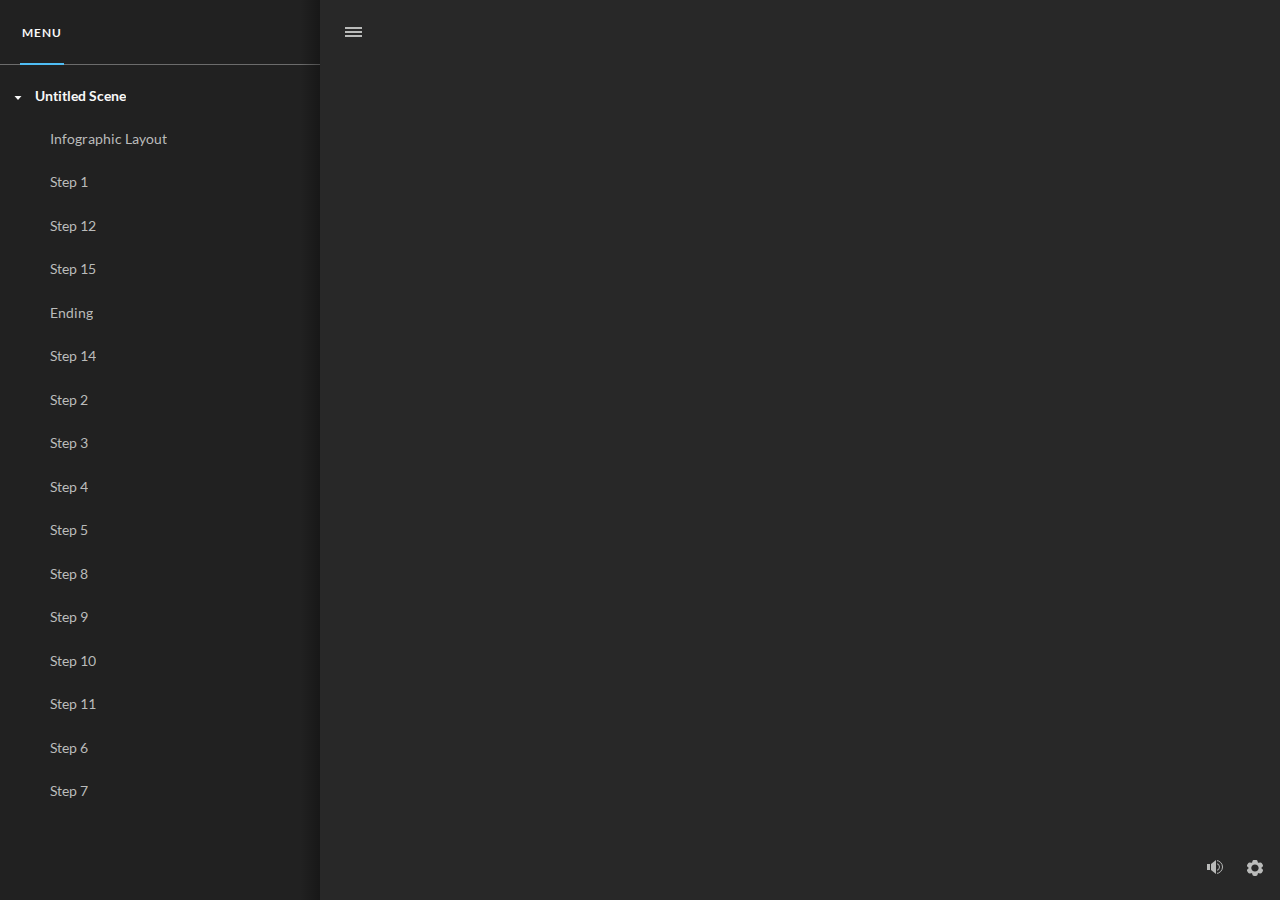
==== index_lms.html @ d398f9f1 "Add files via upload" ====
﻿<!doctype html>
<html lang="en-US">
<head>
  <meta charset="utf-8">
  <!-- Created using Storyline 360 x64 - http://www.articulate.com  -->
  <!-- version: 3.94.33511.0 -->
  <title>Implementing Middleware Components</title>
  <meta http-equiv="x-ua-compatible" content="IE=edge"/>
  <meta name="viewport" content="width=device-width,initial-scale=1,user-scalable=no,shrink-to-fit=no,minimal-ui"/>
  <meta name="apple-mobile-web-app-capable" content="yes"/>
  <style>
    html, body { height: 100%; padding: 0; margin: 0 }
    #app { height: 100%; width: 100%; }
  </style>

  <script>
    window.DS = {};
    window.globals = {
      DATA_PATH_BASE: '',
      HAS_FRAME: true,
      HAS_SLIDE: true,

      lmsPresent: true,
      tinCanPresent: false,
      cmi5Present: false,
      aoSupport: false,
      scale: 'noscale',
      captureRc: false,
      browserSize: 'optimal',
      bgColor: '#282828',
      features: 'DropInAcc,DropInBase,DropInCore,DropInInteractions,DropInMisc,DropInVectors,DropInVideo,LayerPresentAsDialog,MultipleQuizTracking,UpdatedThemeEditor',
      themeName: 'unified',
      preloaderColor: '#FFFFFF',
      suppressAnalytics: false,
      productChannel: 'stable',
      publishSource: 'storyline',
      aid: 'aid|ec1426b3-023f-4ed3-86a6-291b0afe7aa1',
      cid: '82545795-6472-456f-83a5-f2242ff68dec',
      playerVersion: '3.94.33511.0',
      publishTimestamp: '2024-12-01T20:04:23.4276721Z',
      maxIosVideoElements: 10,
      connectionSettings: { message: 'You%20are%20offline.%20Trying%20to%20reconnect...', useDarkTheme: false, mode: 'disabled' },
      hasFeature: function(feature) {
        return this.features.split(',').includes(feature);
      },
      
      parseParams: function(qs) {
        if (window.globals.parsedParams != null) {
          return window.globals.parsedParams;
        }
        qs = (qs || window.location.search.substr(1)).split('+').join(' ');
        var params = {},
            tokens,
            re = /[?&]?([^=]+)=([^&]*)/g;

        while (tokens = re.exec(qs)) {
          params[decodeURIComponent(tokens[1]).trim()] =
            decodeURIComponent(tokens[2]).trim();
        }
        window.globals.parsedParams = params;
        return params;
      }

    };
  </script>
  <script>
    var isIe11 = ('ActiveXObject' in window || window.MSBlobBuilder != null)
      && window.msCrypto != null && !window.ActiveXObject;
    if (isIe11) {
      window.globals.unsupportedBrowser = true;
      document.write(atob('[base64]'));
    }
  </script>

  <script>
    if (window.globals.hasFeature('MultiLanguageSinglePackageSupport')) {
      
      
    }
  </script>

  <script src="lms/scormdriver.js" charset="utf-8"></script>
  <script>window.THREE = { };</script>
  
</head>
<body style="background: #282828" class="cs-HTML theme-unified">
  <!-- 360 -->
  <script>!function(){var e,i=/iPhone/i,o=/iPod/i,n=/iPad/i,t=/\biOS-universal(?:.+)Mac\b/i,r=/\bAndroid(?:.+)Mobile\b/i,a=/Android/i,d=/(?:SD4930UR|\bSilk(?:.+)Mobile\b)/i,p=/Silk/i,l=/Windows Phone/i,u=/\bWindows(?:.+)ARM\b/i,b=/BlackBerry/i,s=/BB10/i,c=/Opera Mini/i,f=/\b(CriOS|Chrome)(?:.+)Mobile/i,h=/Mobile(?:.+)Firefox\b/i,v=function(e){return void 0!==e&&"MacIntel"===e.platform&&"number"==typeof e.maxTouchPoints&&e.maxTouchPoints>1&&"undefined"==typeof MSStream};e=function(e){var m={userAgent:"",platform:"",maxTouchPoints:0};e||"undefined"==typeof navigator?"string"==typeof e?m.userAgent=e:e&&e.userAgent&&(m={userAgent:e.userAgent,platform:e.platform,maxTouchPoints:e.maxTouchPoints||0}):m={userAgent:navigator.userAgent,platform:navigator.platform,maxTouchPoints:navigator.maxTouchPoints||0};var g=m.userAgent,y=g.split("[FBAN");void 0!==y[1]&&(g=y[0]),void 0!==(y=g.split("Twitter"))[1]&&(g=y[0]);var A=function(e){return function(i){return i.test(e)}}(g),w={apple:{phone:A(i)&&!A(l),ipod:A(o),tablet:!A(i)&&(A(n)||v(m))&&!A(l),universal:A(t),device:(A(i)||A(o)||A(n)||A(t)||v(m))&&!A(l)},amazon:{phone:A(d),tablet:!A(d)&&A(p),device:A(d)||A(p)},android:{phone:!A(l)&&A(d)||!A(l)&&A(r),tablet:!A(l)&&!A(d)&&!A(r)&&(A(p)||A(a)),device:!A(l)&&(A(d)||A(p)||A(r)||A(a))||A(/\bokhttp\b/i)},windows:{phone:A(l),tablet:A(u),device:A(l)||A(u)},other:{blackberry:A(b),blackberry10:A(s),opera:A(c),firefox:A(h),chrome:A(f),device:A(b)||A(s)||A(c)||A(h)||A(f)},any:!1,phone:!1,tablet:!1};return w.any=w.apple.device||w.android.device||w.windows.device||w.other.device,w.phone=w.apple.phone||w.android.phone||w.windows.phone,w.tablet=w.apple.tablet||w.android.tablet||w.windows.tablet,w}(),"object"==typeof exports&&"undefined"!=typeof module?module.exports=e:"function"==typeof define&&define.amd?define((function(){return e})):this.isMobile=e}();
    window.isMobile.apple.tablet = window.isMobile.apple.tablet ||
      (navigator.platform === 'MacIntel' && navigator.maxTouchPoints > 1);
    window.isMobile.apple.device = window.isMobile.apple.device || window.isMobile.apple.tablet;
    window.isMobile.tablet = window.isMobile.tablet || window.isMobile.apple.tablet;
    window.isMobile.any = window.isMobile.any || window.isMobile.apple.tablet;
  </script>

  <div id="focus-sink" tabindex="-1"></div>

  <div id="preso"></div>
  <script>
    (function() {

      var classTypes = [ 'desktop', 'mobile', 'phone', 'tablet' ];

      var addDeviceClasses = function(prefix, testObj) {
        var curr, i;
        for (i = 0; i < classTypes.length; i++) {
          curr = classTypes[i];
          if (testObj[curr]) {
            document.body.classList.add(prefix + curr);
          }
        }
      };

      var params = window.globals.parseParams(),
          isDevicePreview = params.devicepreview === '1',
          isPhoneOverride = params.deviceType === 'phone' || (isDevicePreview && params.phone == '1'),
          isTabletOverride = (params.deviceType === 'tablet' || isDevicePreview) && !isPhoneOverride,
          isMobileOverride = isPhoneOverride || isTabletOverride;

      var deviceView = {
        desktop: !window.isMobile.any && !isMobileOverride,
        mobile: window.isMobile.any || isMobileOverride,
        phone: isPhoneOverride || (window.isMobile.phone && !isTabletOverride),
        tablet: isTabletOverride || window.isMobile.tablet
      };

      window.globals.deviceView = deviceView;
      window.isMobile.desktop = !window.isMobile.any;
      window.isMobile.mobile = window.isMobile.any;

      addDeviceClasses('view-', deviceView);

    })();
  </script>
  
  <script src='story_content/triggers.js' type=text/javascript></script>
<script src='story_content/user.js' type=text/javascript></script>
  <div class="slide-loader"></div>

  <script>
    var doc = document, loader = doc.body.querySelector('.slide-loader'); [ 1, 2, 3 ].forEach(function(n) { var d = doc.createElement('div'); d.style.backgroundColor = window.globals.preloaderColor; d.classList.add('mobile-loader-dot'); d.classList.add('dot' + n); loader.appendChild(d); });
  </script>

  <div class="mobile-load-title-overlay" style="display: none">
    <div class="mobile-load-title">Implementing Middleware Components</div>
  </div>

  <div class="mobile-chrome-warning"></div>

  
<style>
  .warn-connection-dialog {
    display: none;
    background: transparent;
    pointer-events: all;
    position: fixed;
    left: 0;
    top: 0;
    width: 100%;
    height: 100%;
    z-index: 999;
  }

  .warn-connection-content {
    pointer-events: all;
    border-radius: 4px;
    background: white;
    border: 1px solid #E7E7E7;
    color: #333333;
    box-shadow: 0 2px 4px rgba(0, 0, 0, 0.25);
    transition: all 150ms ease-out;
    position: absolute;
    white-space: nowrap;
  }

  .view-phone.is-landscape .warn-connection-content {
    left: 23px;
    bottom: 23px;
  }

  .view-tablet.is-landscape .warn-connection-content {
    left: 50%;
    top: 20px;
    transform: translateX(-50%);
  }

  .view-mobile.is-portrait .warn-connection-content {
    transform: translate(-50%, calc(-100% - 15px));
  }

  .warn-connection-content p {
    display: inline-block;
    margin: 0 8px 0 0;
    line-height: 33px;
    font-size: 11px;
  }

  .warn-connection-content svg {
    position: relative;
    vertical-align: middle;
    margin: 0 2px 2px 8px;
  }

  .view-desktop .warn-connection-content {
    left: 1.5em;
    bottom: 1.5em;
  }

  .view-desktop .warn-connection-content p {
    font-size: 1.1em;
  }

  .is-offline .warn-connection-dialog {
    display: block;
  }

  .is-offline .cs-panel * {
    pointer-events: none !important;
  }

  .is-offline .cs-panel {
    pointer-events: all !important;
  }

  .is-offline #nav-controls * {
    pointer-events: none !important;
  }

  .is-offline #nav-controls {
    pointer-events: all !important;
  }
</style>

<div class="warn-connection-dialog" role="alertdialog" aria-modal="true" tabindex="0" aria-labelledby="warn-connection-message">
  <div class="warn-connection-content">
    <svg width="17" height="15" viewBox="0 0 17 15" xmlns="http://www.w3.org/2000/svg">
      <path fill="#8F0000" stroke="white" d="M16.07,12.98 L15.88,12.23 L9.51,1.21 C8.97,0.26,7.6,0.26,7.06,1.21 L0.69,12.23 C0.15,13.16,0.81,14.36,1.91,14.36 H14.65 C15.47,14.36,16.05,13.7,16.07,12.98 Z"/>
      <path fill="white" stroke="white" d="M8.58,5.5 C8.35,5.28,8.5,5.35,8.21,5.32 C8.09,5.35,7.97,5.49,7.96,5.67 C7.97,5.79,7.98,5.92,7.98,6.04 L7.98,6.04 C7.99,6.17,8,6.31,8.01,6.43 L8.01,6.44 C8.03,6.92,8.06,7.41,8.09,7.9 L8.09,7.9 C8.12,8.39,8.14,8.88,8.17,9.37 C8.17,9.39,8.18,9.42,8.2,9.44 C8.23,9.46,8.25,9.47,8.28,9.47 C8.31,9.47,8.34,9.46,8.35,9.44 C8.37,9.43,8.38,9.4,8.39,9.35 L8.39,9.34 C8.39,9.24,8.4,9.15,8.4,9.05 L8.4,9.05 C8.41,8.96,8.41,8.86,8.42,8.75 C8.43,8.44,8.45,8.12,8.47,7.81 L8.47,7.81 C8.49,7.49,8.51,7.18,8.53,6.87 C8.55,6.46,8.56,6.05,8.59,5.64 L8.6,5.62 C8.6,5.57,8.59,5.53,8.58,5.5 L8.21,5.32 Z"/>
      <circle fill="white" stroke="white" cx="8.3" cy="11.35" r="0.3"/>
    </svg>
    <p id="warn-connection-message">You are offline. Trying to reconnect...</p>
  </div>
</div>

<script>
  (function() {
    window.DS.connection = {
      warningShown: false,
      assets: {},
      loadingAssetGroup: false,
      retryDelay: 500
    };

    var connectionSettings = window.globals.connectionSettings || {};

    var useConnectionMessages = window.AbortController != null &&
      window.location.protocol != 'file:' &&
      connectionSettings.mode === 'normal';

    window.DS.connection.useConnectionMessages = useConnectionMessages;

    var assetCount = 0;
    var checkLoadedId;


    if (useConnectionMessages && connectionSettings != null) {
      var contentEl = document.querySelector('.warn-connection-content');
      var messageEl = contentEl.querySelector('p');

      if (connectionSettings.useDarkTheme) {
        contentEl.style.borderColor = '#BABBBA';
        contentEl.style.backgroundColor = '#282828';
        contentEl.style.color = '#FFFFFF';
      }

      if (connectionSettings.message != null) {
        messageEl.textContent = window.decodeURIComponent(connectionSettings.message);
      }
    }

    function checkAssetsReady() {
      for (var i in DS.connection.assets) {
        if (!DS.connection.assets[i].success) {
          return false;
        }
      }
      return true;
    }

    function stopAssetGroup() {
      if (!useConnectionMessages) { return; }

      assetCount = 0;

      DS.connection.oldAssetGroup = DS.connection.assets;
      DS.connection.assets = {};
      DS.connection.loadingAssetGroup = false;
      clearInterval(checkLoadedId);
    }

    function startAssetGroup() {
      if (!useConnectionMessages) { return; }
      var ticks = 0;
      clearInterval(checkLoadedId);
      checkLoadedId = setInterval(function() {
        var loaded = 0;
        if (assetCount === 0 && loaded === 0) {
          clearInterval(checkLoadedId);
          return;
        }

        for (var i in DS.connection.assets) {
          if (DS.connection.assets[i].success) {
            loaded++;
          }
        }

        if (assetCount === loaded && checkAssetsReady()) {
          for (var i in DS.connection.assets) {
            if (DS.connection.assets[i].action) {
              DS.connection.assets[i].action();
            }
          }
          hideWarning();
          stopAssetGroup();
        }
      }, 100)
    }

    function requiredAsset(url, action, retry, type) {
      if (!useConnectionMessages) { return; }
      if (DS.connection.assets[url]) { return; }

      DS.connection.assets[url] = {
        success: false, action: action, retry: retry, type: type
      };
      assetCount = Object.keys(DS.connection.assets).length;
      if (!DS.connection.loadingAssetGroup) {
        startAssetGroup();
      }
      DS.connection.loadingAssetGroup = true;
    }

    function assetLoaded(url) {
      if (!useConnectionMessages) { return; }
      if (DS.connection.assets[url]) {
        DS.connection.assets[url].success = true;
      }
    }

    function assetFailed(url) {
      if (!useConnectionMessages) { return; }
      if (!DS.connection.assets[url]) {
        if (/\.js$/.test(url) && url.indexOf('transcripts') === -1) {
          setTimeout(function() {
            if (DS.connection.lastSlideLoaded != null) {
              DS.connection.lastSlideLoaded();
            }
          }, DS.connection.retryDelay);
        }
        return;
      }
      if (!DS.connection.warningShown) { showWarning(); }
      if (DS.connection.assets[url].retry) {
        setTimeout(function() {
          if (!DS.connection.assets[url].success) {
            DS.connection.assets[url].retry()
          }
        }, DS.connection.retryDelay);
      }
    }

    function hideWarning() {
      document.body.classList.remove('is-offline');
      DS.connection.warningShown = false;
      enableKeys();
    }
    DS.connection.hideWarning = hideWarning

    function showWarning(btn) {
      document.body.classList.add('is-offline')
      DS.connection.warningShown = true;
      updateWarningPosition();
      disableKeys();
    }

    function updateWarningPosition() {
      if (!DS.connection.warningShown) {
        return;
      }

      var isPortrait = document.body.classList.contains('is-portrait');
      var isMobile = document.body.classList.contains('view-mobile');
      var warningEl = document.querySelector('.warn-connection-content');

      if (isPortrait && isMobile) {
        var slide = document.querySelector('.primary-slide');
        var slideRect = slide != null
          ? slide.getBoundingClientRect()
          : { top: window.innerHeight, left: 0, width: window.innerWidth };

        warningEl.style.top = `${slideRect.top}px`
        warningEl.style.left = `${slideRect.left + slideRect.width / 2}px`
      } else {
        warningEl.style.top = null;
        warningEl.style.left = null;
      }

      window.requestAnimationFrame(updateWarningPosition);
    }

    function onDisableKeyDown(e) {
      e.preventDefault();
      e.stopImmediatePropagation();
    }

    function onDisableKeyUp(e) {
      e.preventDefault();
      e.stopImmediatePropagation();
    }

    var accStyle = document.createElement('style');
    var warnDialogEl = document.querySelector('.warn-connection-dialog');

    function disableKeys() {
      if (DS.views && DS.views.nsStack && DS.views.nsStack.length === 1) {
        DS.views.nsStack[0].tabReachable = false
        DS.views.nsStack[0].updateTabIndex(true, true);
      }

      accStyle.innerHTML = '.acc-shadow-dom { display: none; }';
      document.body.appendChild(accStyle);

      warnDialogEl.parentNode.append(warnDialogEl);
      warnDialogEl.focus();
    }

    function enableKeys() {
      accStyle.remove();
      if (DS.views && DS.views.nsStack && DS.views.nsStack.length === 1 && DS.views.nsStack[0].name === '_frame') {
        DS.views.nsStack[0].tabReachable = true;
        DS.views.nsStack[0].updateTabIndex();
      }
    }

    // these will all be noops if the feature flag isn't set in
    // the data and `window.globals.features`
    DS.connection.requiredAsset = requiredAsset;
    DS.connection.assetLoaded = assetLoaded;
    DS.connection.assetFailed = assetFailed;
    DS.connection.stopAssetGroup = stopAssetGroup;
    DS.connection.startAssetGroup = startAssetGroup;
  })();
</script>


  <script>
    
    if (window.autoSpider && window.vInterfaceObject) {
      document.querySelector('.mobile-load-title-overlay').style.display = 'none';
    }
  </script>

  

  <link rel="stylesheet" href="html5/data/css/output.min.css" data-noprefix/>
</body>
<script src="html5/lib/scripts/bootstrapper.min.js"></script>
</html>
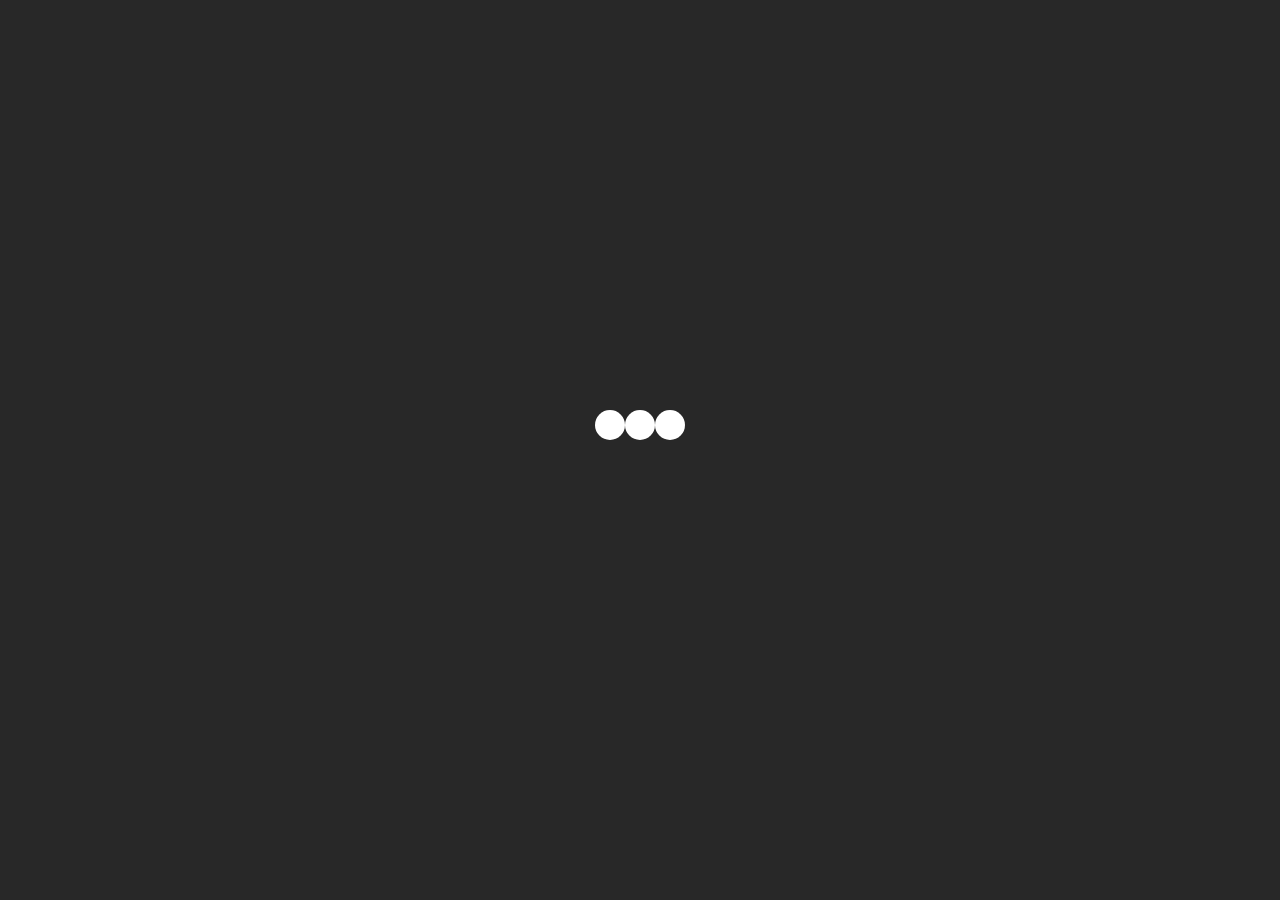
==== commit 83d97897: "Add files via upload" ====
--- a/index_lms.html
+++ b/index_lms.html
@@ -37,7 +37,7 @@
       aid: 'aid|ec1426b3-023f-4ed3-86a6-291b0afe7aa1',
       cid: '82545795-6472-456f-83a5-f2242ff68dec',
       playerVersion: '3.94.33511.0',
-      publishTimestamp: '2024-12-01T20:04:23.4276721Z',
+      publishTimestamp: '2024-12-01T20:09:11.4283301Z',
       maxIosVideoElements: 10,
       connectionSettings: { message: 'You%20are%20offline.%20Trying%20to%20reconnect...', useDarkTheme: false, mode: 'disabled' },
       hasFeature: function(feature) {
--- a/html5/data/css/output.min.css
+++ b/html5/data/css/output.min.css
@@ -1,35 +1,35 @@
 @font-face {
-  font-family: 'LatoBold Charset1_ BoldCFB52C3E';
+  font-family: 'LatoBold Charset1_ BoldE3AB194A';
   src: url('[data-uri]');
   font-style: normal;
   font-weight: normal;
 }
 @font-face {
-  font-family: 'Lato Charset1_ 60xFv04R8C568E82';
+  font-family: 'Lato Charset1_ 6eNAmwWiB1B72CE7';
   src: url('[data-uri]');
   font-style: normal;
   font-weight: normal;
 }
 @font-face {
-  font-family: 'Source Sans Pro Charset999A5C5E';
+  font-family: 'Source Sans Pro Charset28E5AD71';
   src: url('[data-uri]');
   font-style: normal;
   font-weight: normal;
 }
 @font-face {
-  font-family: 'IBM Plex Sans Charset1_F05E72B7';
+  font-family: 'IBM Plex Sans Charset1_246D1F55';
   src: url('[data-uri]');
   font-style: normal;
   font-weight: normal;
 }
 @font-face {
-  font-family: 'Monospace Charset1_ 5cm8F03D3D6';
+  font-family: 'Monospace Charset1_ 5qhA8F701BF';
   src: url('[data-uri]');
   font-style: normal;
   font-weight: normal;
 }
 @font-face {
-  font-family: 'Open Sans Charset1_ 6LiC6DEC2FA';
+  font-family: 'Open Sans Charset1_ 6qq344974AC';
   src: url('[data-uri]');
   font-style: normal;
   font-weight: normal;
